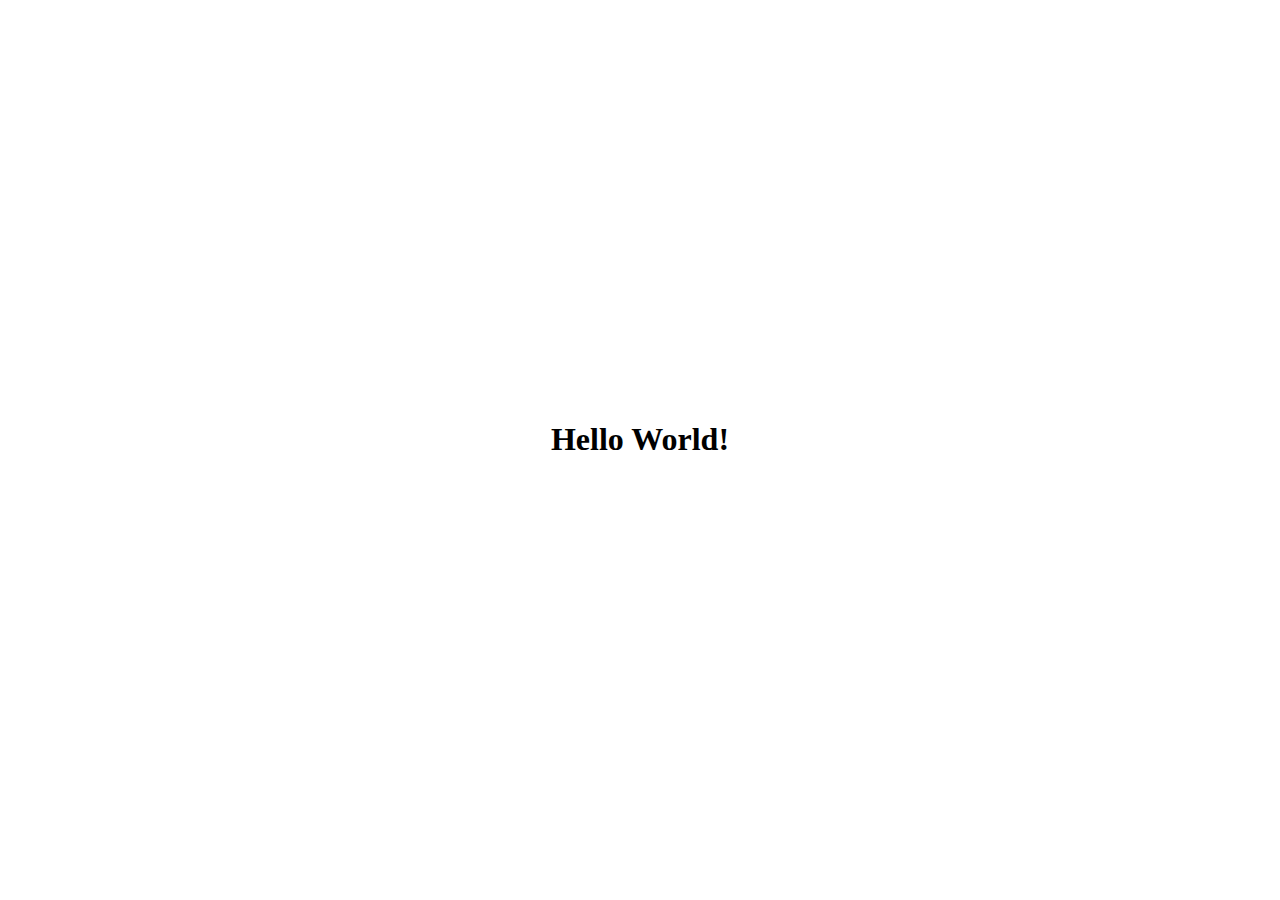
==== index.html @ 3e540f05 "Create index.html" ====
<html>
<head>
<title>Hello World!</title>
</head>
<body>
<table style="height:100%;width:100%;text-align:center;" boder="1">
<tbody>
<tr>
<td><center><h1>Hello World!</h1></center></td>
</tr>
</tbody>
</table>
</body>
<script src="star.js"></script>
<script>star('#000','0,255,0',0.5,99,1);</script>
</html>
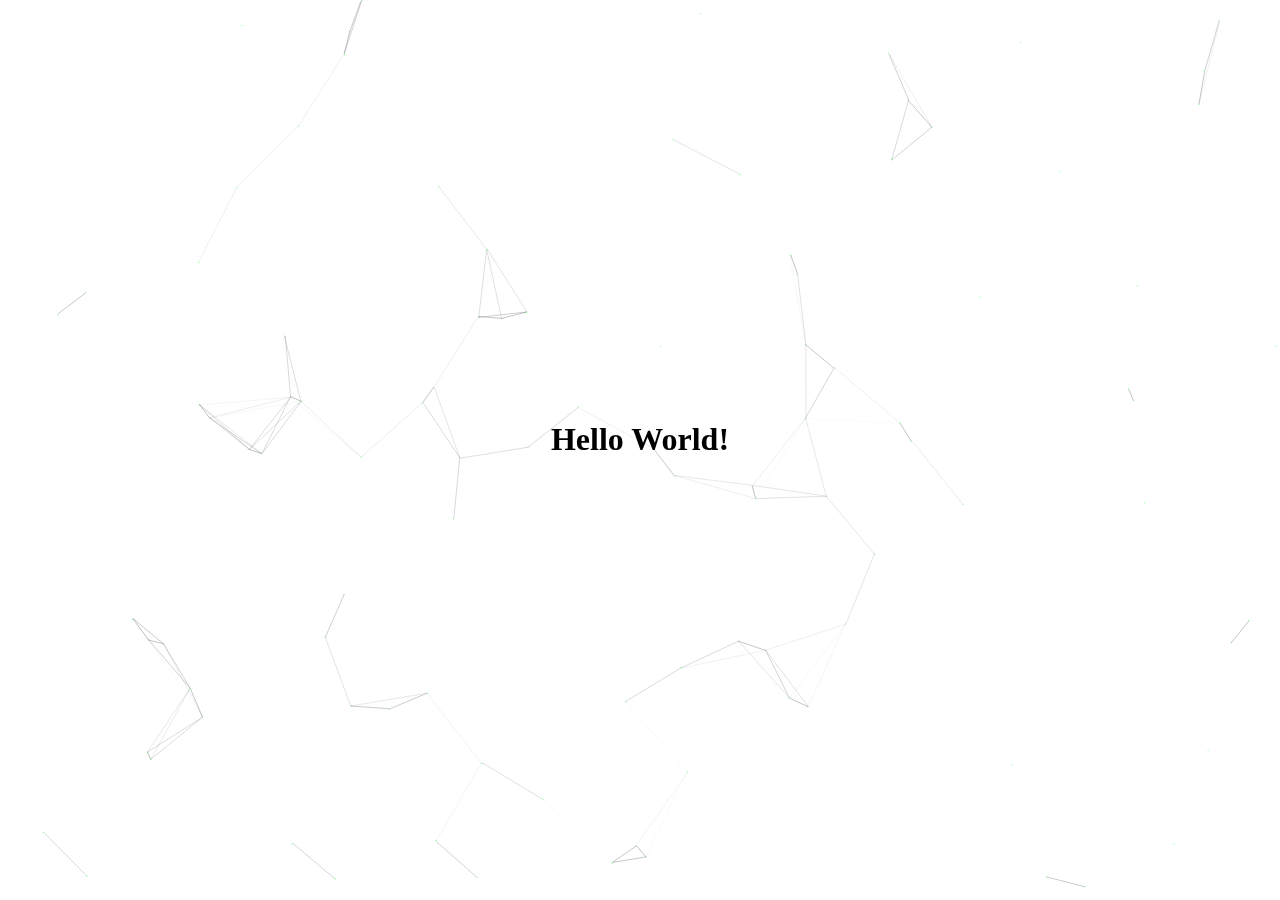
==== commit 06602003: "Update index.html" ====
--- a/index.html
+++ b/index.html
@@ -11,6 +11,6 @@
 </tbody>
 </table>
 </body>
-<script src="star.js"></script>
+<script src="scripts/star.js"></script>
 <script>star('#000','0,255,0',0.5,99,1);</script>
 </html>
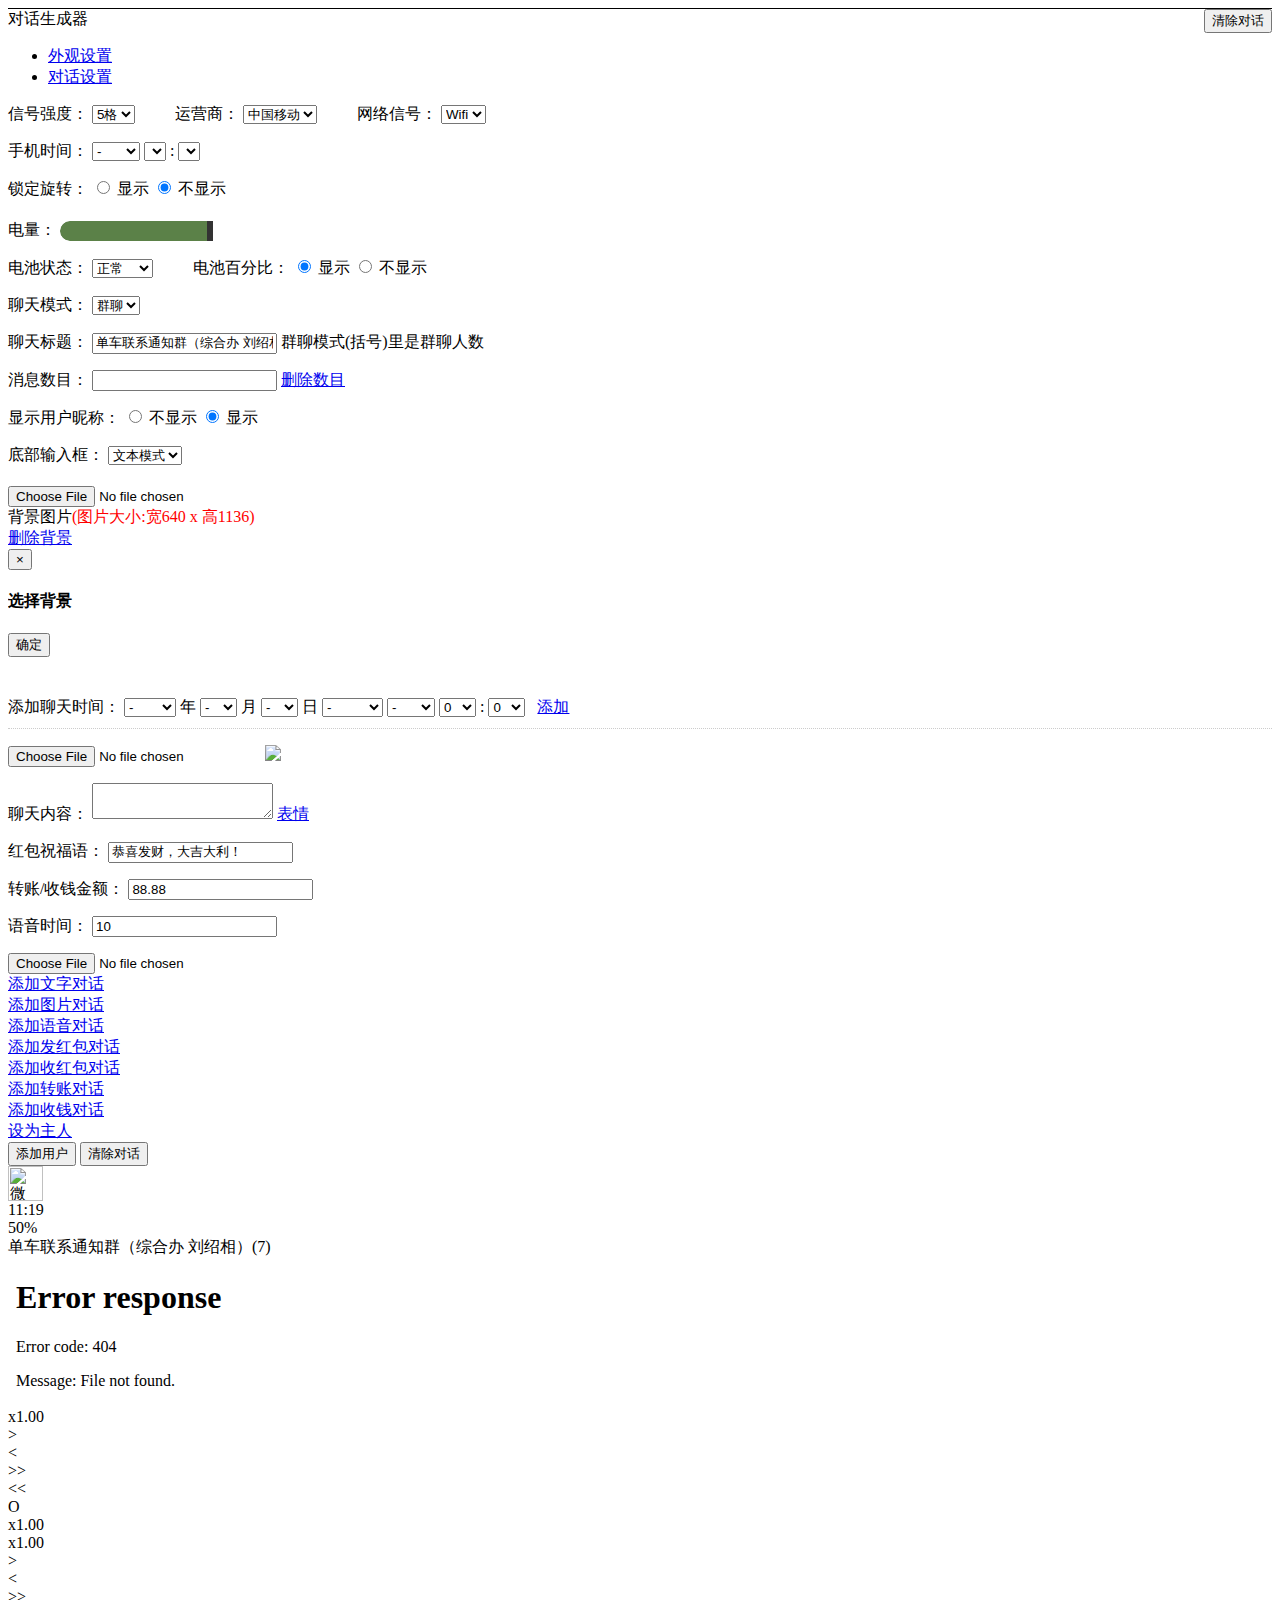
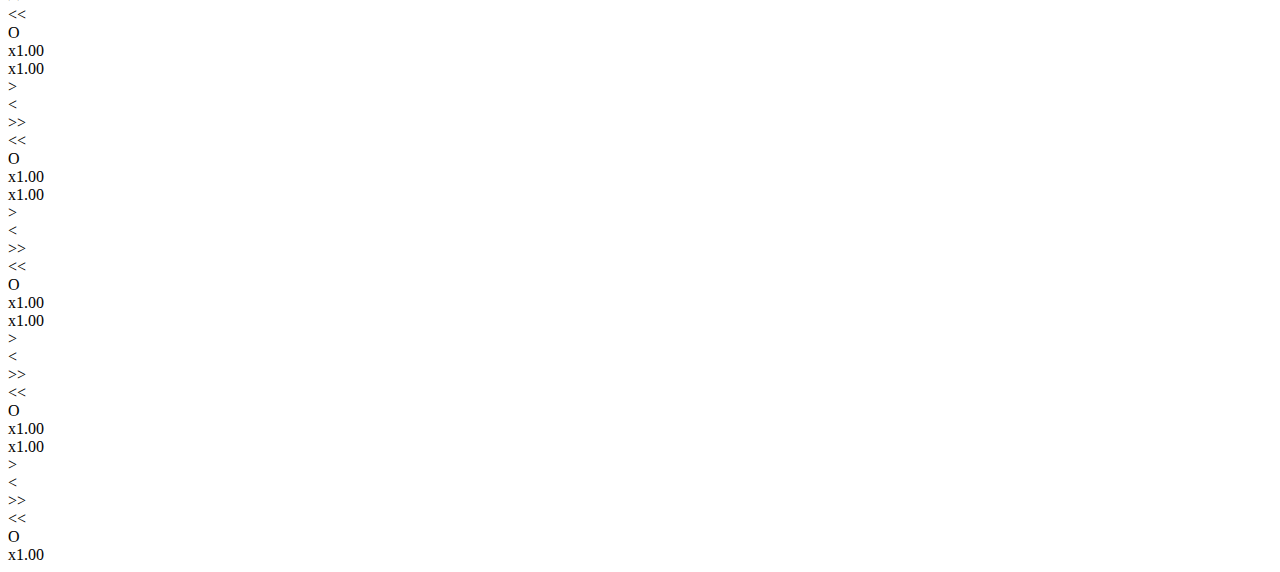
==== commit 066e233c: "Add files via upload" ====
--- a/index.html
+++ b/index.html
@@ -1,16 +1,520 @@
-<html>
-<head>
-<title>Hello World!</title>
-</head>
-<body>
-<table style="height:100%;width:100%;text-align:center;" boder="1">
-<tbody>
-<tr>
-<td><center><h1>Hello World!</h1></center></td>
-</tr>
-</tbody>
-</table>
-</body>
-<script src="scripts/star.js"></script>
-<script>star('#000','0,255,0',0.5,99,1);</script>
-</html>
+<html>
+
+<head>
+	<meta charset="UTF-8">
+	<title>对话生成器</title>
+	<meta name="renderer" content="webkit">
+	<meta name="apple-mobile-web-app-capable" content="yes">
+	<meta name="apple-mobile-web-app-status-bar-style" content="black-translucent">
+
+	<meta content="width=device-width, initial-scale=1.0, minimum-scale=1.0, maximum-scale=1.0, user-scalable=no"
+		name="viewport">
+	<meta content="telephone=no, address=no" name="format-detection">
+
+	<meta http-equiv="Cache-Control" content="no-transform">
+	<meta http-equiv="Cache-Control" content="no-siteapp">
+
+	<link rel="icon" href="data:,">
+	<link rel="stylesheet" type="text/css" href="index_files/style_pc.css" id="home_css">
+	<link rel="stylesheet" type="text/css" href="index_files/common.css">
+	<link rel="stylesheet" type="text/css" href="index_files/combine.min.css">
+	<link rel="stylesheet" type="text/css" href="index_files/wx2019.css">
+
+	<script type="text/javascript" src="index_files/jquery.js"></script>
+	<script type="text/javascript" src="Users/setUser.js"></script>
+	<script type="text/javascript" src="index_files/combine.min.js"></script>
+	<script type="text/javascript" src="index_files/functions.js"></script>
+	<script type="text/javascript" src="index_files/common.js"></script>
+	<script type="text/javascript" src="index_files/index.js"></script>
+	<script type="text/javascript" src="index_files/save.js"></script>
+</head>
+
+<body>
+	<div id="wrapper" style="display: block;">
+		<div style="border-bottom: 1px solid;"></div>
+		<div id="page-wrapper">
+			<div class="row" style="margin: 0">
+				<div class="col-lg-12">
+					<span class="page-header"> 对话生成器 </span>
+					<input class="btn btn-success clear-dialog" style="float: right;" type="button" value="清除对话">
+				</div>
+			</div>
+			<div class="row" style="position: relative; margin: 0;">
+				<div class="panel-body panel-wx-tab">
+					<!-- Nav tabs -->
+					<ul class="nav nav-tabs">
+						<li class="active">
+							<a href="#w1" data-toggle="tab" aria-expanded="true"> 外观设置 </a>
+						</li>
+						<li class="">
+							<a href="#w2" data-toggle="tab" aria-expanded="false"> 对话设置 </a>
+						</li>
+					</ul>
+					<!-- Tab panes -->
+					<div class="tab-content">
+						<div class="tab-pane fade active in" id="w1">
+							<div class="setting">
+								<p>
+									<span> 信号强度： </span>
+									<select class="slt-common" data-class="i-signal">
+										<option value="i-signal1">1格</option>
+										<option value="i-signal2">2格</option>
+										<option value="i-signal3">3格</option>
+										<option value="i-signal4">4格</option>
+										<option selected="selected" value="i-signal5">5格</option>
+									</select> &nbsp;&nbsp;&nbsp;&nbsp;&nbsp;&nbsp;&nbsp;&nbsp; <span>
+										运营商： </span>
+									<select class="slt-common" data-class="i-carrier">
+										<option value="i-c-yd" selected="selected">中国移动</option>
+										<option value="i-c-lt">中国联通</option>
+										<option value="i-c-dx">中国电信</option>
+									</select> &nbsp;&nbsp;&nbsp;&nbsp;&nbsp;&nbsp;&nbsp;&nbsp; <span>
+										网络信号： </span>
+									<select class="slt-common" data-class="i-network">
+										<option selected="selected" value="i-n-wifi">Wifi</option>
+										<option value="i-n-4g">4G</option>
+										<option value="i-n-5g">5G</option>
+									</select>
+								</p>
+								<p>
+									<span> 手机时间： </span>
+									<select class="slt-phone-time slt-p-shi">
+										<option selected="selected">-</option>
+										<option>上午</option>
+										<option>下午</option>
+									</select>
+									<select class="slt-phone-time slt-p-hour">
+									</select> : <select class="slt-phone-time slt-p-minite">
+									</select>
+								</p>
+								<p>
+									<span> 锁定旋转： </span>
+									<label>
+										<input class="rd-common" data-class="i-top-dir" type="radio" name="top-dir"
+											value="1">
+										显示
+									</label>
+									<label>
+										<input class="rd-common" data-class="i-top-dir" type="radio" name="top-dir"
+											value="0" checked="checked"> 不显示
+									</label>
+								</p>
+								<div style="margin: 0 0 10px; margin-top: 20px;">
+									<span> 电量： </span>
+
+									<div class="slider_bar" id="sglide-0"
+										style="border-radius: 10px; overflow: hidden; width: 300px; height: 20px; text-align: left; margin: auto; cursor: pointer; z-index: 997; position: relative; box-sizing: content-box; user-select: none; display: inline-block; vertical-align: middle;">
+										<div class="follow_bar"
+											style="border-radius: 10px 0px 0px 10px; position: absolute; height: 20px; width: 150px; box-sizing: content-box; overflow: hidden; background-color: rgb(58, 77, 49);">
+											<div style="opacity:0.5; height:100%; background-color:#7bb560; "></div>
+										</div>
+										<div class="slider_knob"
+											style="width: 2%; background: rgb(51, 51, 51); height: inherit; display: inline-block; font-size: 0px; position: relative; z-index: 1; box-sizing: content-box; left: 147px;">
+										</div>
+									</div>
+
+								</div>
+								<p>
+									<span> 电池状态： </span>
+									<select class="slt-common" data-class="i-top-berry">
+										<option value="" selected="selected">正常</option>
+										<option value="i-top-berry2">充电中</option>
+									</select> &nbsp;&nbsp;&nbsp;&nbsp;&nbsp;&nbsp;&nbsp;&nbsp; <span>
+										电池百分比： </span>
+									<label>
+										<input class="rd-common" data-class="i-top-berry-num" type="radio"
+											name="i-top-berry-num" value="1" checked="checked"> 显示
+									</label>
+									<label>
+										<input class="rd-common" data-class="i-top-berry-num" type="radio"
+											name="i-top-berry-num" value="0"> 不显示
+									</label>
+								</p>
+								<p>
+									<span> 聊天模式： </span>
+									<select class="slt-common" data-class="i-n-user">
+										<option value="i-n-user-singal">单聊</option>
+										<option value="i-n-user-group" selected="selected">
+											群聊</option>
+									</select>
+								</p>
+								<p>
+									<span> 聊天标题： </span>
+									<input type="text" value="单车联系通知群（综合办 刘绍相）(7)" data-class="i-n-name span"
+										class="input-common"> 群聊模式(括号)里是群聊人数
+								</p>
+								<p>
+									<span> 消息数目： </span>
+									<input type="text" value="" class="input-i-n-count">
+									<a class="btn-del-i-n-count" href="#"> 删除数目 </a>
+								</p>
+								<p>
+									<span> 显示用户昵称： </span>
+									<label>
+										<input class="rd-common radio-i-b-nick" data-class="i-b-nick" type="radio"
+											name="i-b-nick" value="0"> 不显示
+									</label>
+									<label>
+										<input class="rd-common radio-i-b-nick" data-class="i-b-nick" type="radio"
+											name="i-b-nick" value="1" checked="checked"> 显示
+									</label>
+								</p>
+
+
+								<p>
+									<span>底部输入框：</span>
+									<select class="slt-common" data-class="i-bottom">
+										<option value="">文本模式</option>
+										<option value="i-bottom2">语音模式</option>
+									</select>
+								</p>
+
+
+								<div style="overflow:hidden;margin:20px 0 40px 0;">
+
+
+									<div class="a-u-pic a-u-pic-bodybg">
+										<div class="a-u-pic-show">
+											<input type="file" data-callback="set_body_bg"
+												accept="image/jpeg,image/x-png">
+										</div>
+									</div>
+
+									<div>
+										背景图片<span style="color:#f00">(图片大小:宽640 x 高1136)</span>
+										<br>
+										<!--<button type="button" class="btn btn-primary btn-bgModal" data-toggle="modal" data-target="#bgModal">选择背景</button>
+										<br/>-->
+										<a class="body_bg_del btn btn-danger btn_no_water" href="#">删除背景</a>
+									</div>
+
+									<!-- #bgModal -->
+									<div class="modal fade" id="bgModal" role="dialog" aria-labelledby="myModalLabel">
+										<div class="modal-dialog" role="document">
+											<div class="modal-content">
+												<div class="modal-header">
+													<button type="button" class="close" data-dismiss="modal"
+														aria-label="Close"><span aria-hidden="true">×</span></button>
+													<h4 class="modal-title" id="myModalLabel">选择背景</h4>
+												</div>
+												<div class="modal-body">
+													<div id="bglist">
+														<!--li><a href="javascript:void(0);"><img src="images/bg/1.jpeg" ></a></li-->
+													</div>
+													<div style="clear:both"></div>
+												</div>
+												<div class="modal-footer">
+													<button type="button" class="btn btn-primary"
+														data-dismiss="modal">确定</button>
+												</div>
+											</div>
+										</div>
+									</div>
+								</div>
+
+							</div>
+						</div>
+						<div class="tab-pane fade" id="w2">
+							<div class="setting">
+								<p style="border-bottom: 1px #ccc dotted; padding-bottom: 10px;">
+									<span> 添加聊天时间： </span>
+									<select class="slt-year">
+										<option selected="selected">-</option>
+										<option>2022</option>
+										<option>2023</option>
+									</select> 年 <select class="slt-month">
+										<option selected="selected">-</option>
+										<script>
+											for (let i = 1; i <= 12; i++) {
+												document.write(`<option>${i}</option>`)
+											}
+										</script>
+									</select> 月 <select class="slt-day">
+										<option selected="selected">-</option>
+										<script>
+											for (let i = 1; i <= 31; i++) {
+												document.write(`<option>${i}</option>`)
+											}
+										</script>
+									</select> 日 <select class="slt-xinqi">
+										<option selected="selected">-</option>
+										<option>昨天</option>
+										<option>星期一</option>
+										<option>星期二</option>
+										<option>星期三</option>
+										<option>星期四</option>
+										<option>星期五</option>
+										<option>星期六</option>
+										<option>星期日</option>
+									</select>
+									<select class="slt-shi">
+										<option selected="selected">-</option>
+										<option>上午</option>
+										<option>下午</option>
+										<option>凌晨</option>
+									</select>
+									<select class="slt-hour">
+										<script>
+											for (let i = 0; i <= 23; i++) {
+												document.write(`<option>${i}</option>`)
+											}
+										</script>
+									</select> : <select class="slt-minite">
+										<script>
+											for (let i = 0; i <= 59; i++) {
+												document.write(`<option>${i}</option>`)
+											}
+										</script>
+									</select> &nbsp; <a class="add-time-btn btn btn-primary btn-sm" href="#">
+										添加 </a>
+								</p>
+								<div class="users">
+									<div class="add-user">
+										<div class="a-u-pic">
+											<div class="a-u-pic-show">
+												<input type="file" accept="image/jpeg,image/x-png">
+												<img src="Users/静夜轻风.jpg">
+											</div>
+										</div>
+										<div class="a-u-name">
+											<p>
+												<span> 聊天内容： </span>
+												<textarea class="a-u-content" cols="" rows=""></textarea>
+												<a class="a-u-face btn-add-face" data-input="a-u-content" href="#"> 表情
+												</a>
+											</p>
+											<p>
+												<span> 红包祝福语： </span>
+												<input class="a-u-data-redpacket" type="text" value="恭喜发财，大吉大利！">
+											</p>
+											<p>
+												<span> 转账/收钱金额： </span>
+												<input class="a-u-data-pay" type="text" value="88.88">
+											</p>
+											<p>
+												<span> 语音时间： </span>
+												<input class="a-u-data-voice" type="text" value="10">
+											</p>
+											<div class="a-u-pic-pic">
+												<div class="a-u-pic-show-pic">
+													<input type="file" class="a-u-data-pic"
+														accept="image/jpeg,image/x-png">
+												</div>
+											</div>
+										</div>
+										<div class="a-u-dialog" style="clear: both;">
+											<a class="btn btn-primary" data-type="left" href="#">
+												添加文字对话 </a>
+										</div>
+										<div class="a-u-dialog-pic">
+											<a class="btn btn-warning" data-type="left" href="#">
+												添加图片对话 </a>
+										</div>
+										<div class="a-u-dialog-voice">
+											<a class="btn btn-primary" data-type="left" href="#">
+												添加语音对话 </a>
+										</div>
+										<div class="a-u-dialog-sedpacket">
+											<a class="btn btn-danger" data-type="left" href="#">
+												添加发红包对话 </a>
+										</div>
+										<div class="a-u-dialog-redpacket">
+											<a class="btn btn-danger" data-type="left" href="#">
+												添加收红包对话 </a>
+										</div>
+										<div class="a-u-dialog-pay">
+											<a class="btn btn-primary" data-dir="send" data-type="left" href="#"> 添加转账对话
+											</a>
+										</div>
+										<div class="a-u-dialog-pay">
+											<a class="btn btn-primary" data-dir="rec" data-type="left" href="#"> 添加收钱对话
+											</a>
+										</div>
+										<div class="a-u-dialog-master">
+											<a class="btn btn-primary btn-success" href="#"> 设为主人 </a>
+										</div>
+									</div>
+								</div>
+								<div class="btns">
+									<input id="add-user" class="btn btn-success" type="button" value="添加用户">
+									<input class="btn btn-success clear-dialog" type="button" value="清除对话">
+								</div>
+							</div>
+						</div>
+					</div>
+				</div>
+				<div class="my-btns">
+					<div class="loading" style="display: none;">正在生成，请稍候......</div>
+					<img id="save" class="btn btn-primary"
+						style="padding: 0px; height: 35px; border: medium none; display: inline-block;"
+						src="index_files/icon_sc3.png" alt="微信对话生成">
+				</div>
+				<div class="phone-wrap">
+					<div id="iphone" class="iphone iphone-preview">
+						<div class="i-top">
+							<div class="i-top-elm i-signal"></div>
+							<div class="i-top-elm i-carrier i-c-yd"></div>
+							<div class="i-top-elm i-network i-n-wifi"></div>
+							<div class="i-top-elm i-top-time">11:19</div>
+							<div class="i-top-elm-r i-top-berry">
+								<i>
+									<em style="width: 50.5%;"> </em>
+								</i>
+							</div>
+							<div class="i-top-elm-r i-top-berry-num">50%</div>
+							<div class="i-top-elm-r i-top-dir" style="display: none;">
+							</div>
+							<div class="i-nav">
+								<div class="i-n-back">
+									<div class="i-n-count" style="display: none;">4</div>
+								</div>
+								<div class="i-n-name">
+									<span>单车联系通知群（综合办 刘绍相）(7)</span>
+									<i class="i-n-ear" style="display: none">
+										&nbsp; </i>
+								</div>
+							</div>
+						</div>
+						<div class="i-body"></div>
+						<div class="i-bottom i-bottom-wechat"></div>
+					</div>
+				</div>
+			</div>
+		</div>
+		<div class="emojiPanel" id="emojiPanel" style="display: none;">
+			<ul class="faceTab">
+				<li>
+					<a class="chooseFaceTab" href="javascript:;"> QQ表情 </a>
+				</li>
+			</ul>
+			<div class="faceWrap" style="zoom: 1; outline: none;">
+				<div class="faceBox emojiArea">
+					<script>
+						qq_emoji.forEach(element => {
+							document.write(`<a title="${element}" href="javascript:;"> </a>`)
+						});
+					</script>
+				</div>
+			</div>
+		</div>
+	</div>
+	<iframe id="ifm" class="hide_ifm" src="index_files/blank.html" style="border: none;"> </iframe>
+	<div class="pop-pic" style="display: none;">
+		<img src="" alt="">
+		<div class="tips pc">
+			<p class="tips-mobile" style="display: none;">手指按住上面的图片三秒钟保存到手机</p>
+			<p class="tips-pc">请将鼠标移动到上面图片上，然后点击鼠标右键，选择保存图片</p>
+			<a class="tips-next"> 继续制作 </a>
+		</div>
+	</div>
+	<!--[if lt IE 9]>
+            <script src="https://oss.maxcdn.com/libs/html5shiv/3.7.0/html5shiv.js">
+            </script>
+            <script src="https://oss.maxcdn.com/libs/respond.js/1.4.2/respond.min.js">
+            </script>
+        <![endif]-->
+	<!--[if IE 6]>
+            <script src="/webtool_public/zjietu/static/js/DD_belatedPNG.js">
+            </script>
+            <script>
+                DD_belatedPNG.fix('*');
+            </script>
+        <![endif]-->
+	<!-- jQuery -->
+	<script type="text/javascript" src="index_files/wx.js"></script>
+	<script type="text/javascript">
+		$(function () {
+			$('#btn-menu').click(function () {
+				$('.sidebar-nav').toggle();
+			});
+		});
+	</script>
+	<div style="display: none"></div>
+	<div>
+		<div class="_th-container">
+			<div class="_th-click-hover _item-input">x1.00</div>
+			<div class="_th-item _item-x2">&gt;</div>
+			<div class="_th-item _item-x-2">&lt;</div>
+			<div class="_th-item _item-xx2">&gt;&gt;</div>
+			<div class="_th-item _item-xx-2">&lt;&lt;</div>
+			<div class="_th-item _item-reset">O</div>
+		</div>
+		<div class="_th_cover-all-show-times _th_hidden">
+			<div class="_th_times">x1.00</div>
+		</div>
+	</div>
+	<div class="my-image" style="display: none;">
+		成功生成图片，点击 <a class="my-image-view" target="_blank" href="#"> 这里 </a>
+		查看， <a class="my-image-continue" href="#"> 继续制作 </a>
+	</div>
+	<div class="mask" style="display: none;"></div>
+	<div>
+		<div class="_th-container">
+			<div class="_th-click-hover _item-input">x1.00</div>
+			<div class="_th-item _item-x2">&gt;</div>
+			<div class="_th-item _item-x-2">&lt;</div>
+			<div class="_th-item _item-xx2">&gt;&gt;</div>
+			<div class="_th-item _item-xx-2">&lt;&lt;</div>
+			<div class="_th-item _item-reset">O</div>
+		</div>
+		<div class="_th_cover-all-show-times _th_hidden">
+			<div class="_th_times">x1.00</div>
+		</div>
+	</div>
+	<div>
+		<div class="_th-container">
+			<div class="_th-click-hover _item-input">x1.00</div>
+			<div class="_th-item _item-x2">&gt;</div>
+			<div class="_th-item _item-x-2">&lt;</div>
+			<div class="_th-item _item-xx2">&gt;&gt;</div>
+			<div class="_th-item _item-xx-2">&lt;&lt;</div>
+			<div class="_th-item _item-reset">O</div>
+		</div>
+		<div class="_th_cover-all-show-times _th_hidden">
+			<div class="_th_times">x1.00</div>
+		</div>
+	</div>
+	<div>
+		<div class="_th-container">
+			<div class="_th-click-hover _item-input">x1.00</div>
+			<div class="_th-item _item-x2">&gt;</div>
+			<div class="_th-item _item-x-2">&lt;</div>
+			<div class="_th-item _item-xx2">&gt;&gt;</div>
+			<div class="_th-item _item-xx-2">&lt;&lt;</div>
+			<div class="_th-item _item-reset">O</div>
+		</div>
+		<div class="_th_cover-all-show-times _th_hidden">
+			<div class="_th_times">x1.00</div>
+		</div>
+	</div>
+	<div>
+		<div class="_th-container">
+			<div class="_th-click-hover _item-input">x1.00</div>
+			<div class="_th-item _item-x2">&gt;</div>
+			<div class="_th-item _item-x-2">&lt;</div>
+			<div class="_th-item _item-xx2">&gt;&gt;</div>
+			<div class="_th-item _item-xx-2">&lt;&lt;</div>
+			<div class="_th-item _item-reset">O</div>
+		</div>
+		<div class="_th_cover-all-show-times _th_hidden">
+			<div class="_th_times">x1.00</div>
+		</div>
+	</div>
+	<div>
+		<div class="_th-container">
+			<div class="_th-click-hover _item-input">
+				x1.00
+			</div>
+			<div class="_th-item _item-x2">&gt;</div>
+			<div class="_th-item _item-x-2">&lt;</div>
+			<div class="_th-item _item-xx2">&gt;&gt;</div>
+			<div class="_th-item _item-xx-2">&lt;&lt;</div>
+			<div class="_th-item _item-reset">O</div>
+		</div>
+		<div class="_th_cover-all-show-times _th_hidden">
+			<div class="_th_times">x1.00</div>
+		</div>
+	</div>
+</body>
+
+</html>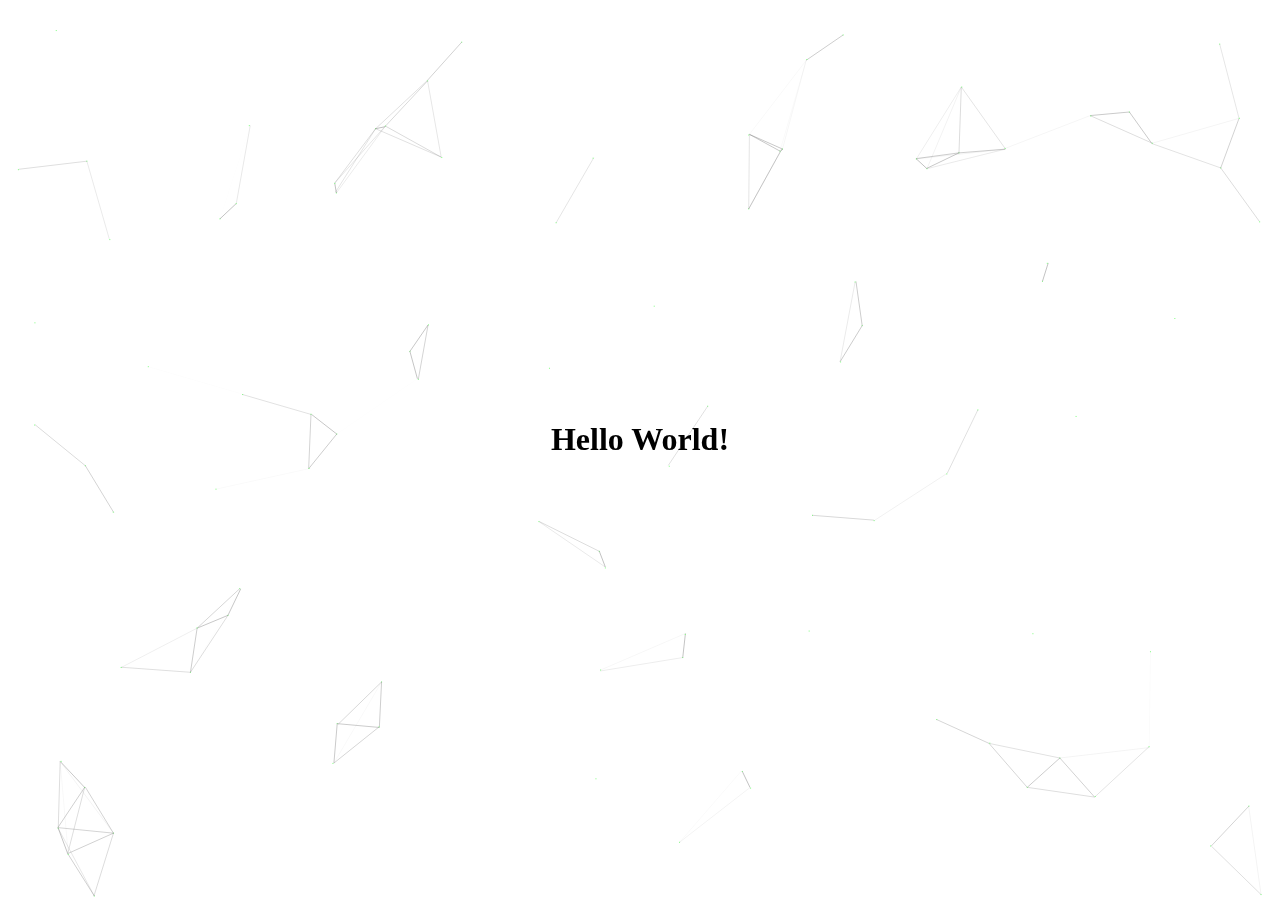
==== commit 62b999c8: "Update index.html" ====
--- a/index.html
+++ b/index.html
@@ -1,520 +1,16 @@
 <html>
-
 <head>
-	<meta charset="UTF-8">
-	<title>对话生成器</title>
-	<meta name="renderer" content="webkit">
-	<meta name="apple-mobile-web-app-capable" content="yes">
-	<meta name="apple-mobile-web-app-status-bar-style" content="black-translucent">
-
-	<meta content="width=device-width, initial-scale=1.0, minimum-scale=1.0, maximum-scale=1.0, user-scalable=no"
-		name="viewport">
-	<meta content="telephone=no, address=no" name="format-detection">
-
-	<meta http-equiv="Cache-Control" content="no-transform">
-	<meta http-equiv="Cache-Control" content="no-siteapp">
-
-	<link rel="icon" href="data:,">
-	<link rel="stylesheet" type="text/css" href="index_files/style_pc.css" id="home_css">
-	<link rel="stylesheet" type="text/css" href="index_files/common.css">
-	<link rel="stylesheet" type="text/css" href="index_files/combine.min.css">
-	<link rel="stylesheet" type="text/css" href="index_files/wx2019.css">
-
-	<script type="text/javascript" src="index_files/jquery.js"></script>
-	<script type="text/javascript" src="Users/setUser.js"></script>
-	<script type="text/javascript" src="index_files/combine.min.js"></script>
-	<script type="text/javascript" src="index_files/functions.js"></script>
-	<script type="text/javascript" src="index_files/common.js"></script>
-	<script type="text/javascript" src="index_files/index.js"></script>
-	<script type="text/javascript" src="index_files/save.js"></script>
+<title>Hello World!</title>
 </head>
-
 <body>
-	<div id="wrapper" style="display: block;">
-		<div style="border-bottom: 1px solid;"></div>
-		<div id="page-wrapper">
-			<div class="row" style="margin: 0">
-				<div class="col-lg-12">
-					<span class="page-header"> 对话生成器 </span>
-					<input class="btn btn-success clear-dialog" style="float: right;" type="button" value="清除对话">
-				</div>
-			</div>
-			<div class="row" style="position: relative; margin: 0;">
-				<div class="panel-body panel-wx-tab">
-					<!-- Nav tabs -->
-					<ul class="nav nav-tabs">
-						<li class="active">
-							<a href="#w1" data-toggle="tab" aria-expanded="true"> 外观设置 </a>
-						</li>
-						<li class="">
-							<a href="#w2" data-toggle="tab" aria-expanded="false"> 对话设置 </a>
-						</li>
-					</ul>
-					<!-- Tab panes -->
-					<div class="tab-content">
-						<div class="tab-pane fade active in" id="w1">
-							<div class="setting">
-								<p>
-									<span> 信号强度： </span>
-									<select class="slt-common" data-class="i-signal">
-										<option value="i-signal1">1格</option>
-										<option value="i-signal2">2格</option>
-										<option value="i-signal3">3格</option>
-										<option value="i-signal4">4格</option>
-										<option selected="selected" value="i-signal5">5格</option>
-									</select> &nbsp;&nbsp;&nbsp;&nbsp;&nbsp;&nbsp;&nbsp;&nbsp; <span>
-										运营商： </span>
-									<select class="slt-common" data-class="i-carrier">
-										<option value="i-c-yd" selected="selected">中国移动</option>
-										<option value="i-c-lt">中国联通</option>
-										<option value="i-c-dx">中国电信</option>
-									</select> &nbsp;&nbsp;&nbsp;&nbsp;&nbsp;&nbsp;&nbsp;&nbsp; <span>
-										网络信号： </span>
-									<select class="slt-common" data-class="i-network">
-										<option selected="selected" value="i-n-wifi">Wifi</option>
-										<option value="i-n-4g">4G</option>
-										<option value="i-n-5g">5G</option>
-									</select>
-								</p>
-								<p>
-									<span> 手机时间： </span>
-									<select class="slt-phone-time slt-p-shi">
-										<option selected="selected">-</option>
-										<option>上午</option>
-										<option>下午</option>
-									</select>
-									<select class="slt-phone-time slt-p-hour">
-									</select> : <select class="slt-phone-time slt-p-minite">
-									</select>
-								</p>
-								<p>
-									<span> 锁定旋转： </span>
-									<label>
-										<input class="rd-common" data-class="i-top-dir" type="radio" name="top-dir"
-											value="1">
-										显示
-									</label>
-									<label>
-										<input class="rd-common" data-class="i-top-dir" type="radio" name="top-dir"
-											value="0" checked="checked"> 不显示
-									</label>
-								</p>
-								<div style="margin: 0 0 10px; margin-top: 20px;">
-									<span> 电量： </span>
-
-									<div class="slider_bar" id="sglide-0"
-										style="border-radius: 10px; overflow: hidden; width: 300px; height: 20px; text-align: left; margin: auto; cursor: pointer; z-index: 997; position: relative; box-sizing: content-box; user-select: none; display: inline-block; vertical-align: middle;">
-										<div class="follow_bar"
-											style="border-radius: 10px 0px 0px 10px; position: absolute; height: 20px; width: 150px; box-sizing: content-box; overflow: hidden; background-color: rgb(58, 77, 49);">
-											<div style="opacity:0.5; height:100%; background-color:#7bb560; "></div>
-										</div>
-										<div class="slider_knob"
-											style="width: 2%; background: rgb(51, 51, 51); height: inherit; display: inline-block; font-size: 0px; position: relative; z-index: 1; box-sizing: content-box; left: 147px;">
-										</div>
-									</div>
-
-								</div>
-								<p>
-									<span> 电池状态： </span>
-									<select class="slt-common" data-class="i-top-berry">
-										<option value="" selected="selected">正常</option>
-										<option value="i-top-berry2">充电中</option>
-									</select> &nbsp;&nbsp;&nbsp;&nbsp;&nbsp;&nbsp;&nbsp;&nbsp; <span>
-										电池百分比： </span>
-									<label>
-										<input class="rd-common" data-class="i-top-berry-num" type="radio"
-											name="i-top-berry-num" value="1" checked="checked"> 显示
-									</label>
-									<label>
-										<input class="rd-common" data-class="i-top-berry-num" type="radio"
-											name="i-top-berry-num" value="0"> 不显示
-									</label>
-								</p>
-								<p>
-									<span> 聊天模式： </span>
-									<select class="slt-common" data-class="i-n-user">
-										<option value="i-n-user-singal">单聊</option>
-										<option value="i-n-user-group" selected="selected">
-											群聊</option>
-									</select>
-								</p>
-								<p>
-									<span> 聊天标题： </span>
-									<input type="text" value="单车联系通知群（综合办 刘绍相）(7)" data-class="i-n-name span"
-										class="input-common"> 群聊模式(括号)里是群聊人数
-								</p>
-								<p>
-									<span> 消息数目： </span>
-									<input type="text" value="" class="input-i-n-count">
-									<a class="btn-del-i-n-count" href="#"> 删除数目 </a>
-								</p>
-								<p>
-									<span> 显示用户昵称： </span>
-									<label>
-										<input class="rd-common radio-i-b-nick" data-class="i-b-nick" type="radio"
-											name="i-b-nick" value="0"> 不显示
-									</label>
-									<label>
-										<input class="rd-common radio-i-b-nick" data-class="i-b-nick" type="radio"
-											name="i-b-nick" value="1" checked="checked"> 显示
-									</label>
-								</p>
-
-
-								<p>
-									<span>底部输入框：</span>
-									<select class="slt-common" data-class="i-bottom">
-										<option value="">文本模式</option>
-										<option value="i-bottom2">语音模式</option>
-									</select>
-								</p>
-
-
-								<div style="overflow:hidden;margin:20px 0 40px 0;">
-
-
-									<div class="a-u-pic a-u-pic-bodybg">
-										<div class="a-u-pic-show">
-											<input type="file" data-callback="set_body_bg"
-												accept="image/jpeg,image/x-png">
-										</div>
-									</div>
-
-									<div>
-										背景图片<span style="color:#f00">(图片大小:宽640 x 高1136)</span>
-										<br>
-										<!--<button type="button" class="btn btn-primary btn-bgModal" data-toggle="modal" data-target="#bgModal">选择背景</button>
-										<br/>-->
-										<a class="body_bg_del btn btn-danger btn_no_water" href="#">删除背景</a>
-									</div>
-
-									<!-- #bgModal -->
-									<div class="modal fade" id="bgModal" role="dialog" aria-labelledby="myModalLabel">
-										<div class="modal-dialog" role="document">
-											<div class="modal-content">
-												<div class="modal-header">
-													<button type="button" class="close" data-dismiss="modal"
-														aria-label="Close"><span aria-hidden="true">×</span></button>
-													<h4 class="modal-title" id="myModalLabel">选择背景</h4>
-												</div>
-												<div class="modal-body">
-													<div id="bglist">
-														<!--li><a href="javascript:void(0);"><img src="images/bg/1.jpeg" ></a></li-->
-													</div>
-													<div style="clear:both"></div>
-												</div>
-												<div class="modal-footer">
-													<button type="button" class="btn btn-primary"
-														data-dismiss="modal">确定</button>
-												</div>
-											</div>
-										</div>
-									</div>
-								</div>
-
-							</div>
-						</div>
-						<div class="tab-pane fade" id="w2">
-							<div class="setting">
-								<p style="border-bottom: 1px #ccc dotted; padding-bottom: 10px;">
-									<span> 添加聊天时间： </span>
-									<select class="slt-year">
-										<option selected="selected">-</option>
-										<option>2022</option>
-										<option>2023</option>
-									</select> 年 <select class="slt-month">
-										<option selected="selected">-</option>
-										<script>
-											for (let i = 1; i <= 12; i++) {
-												document.write(`<option>${i}</option>`)
-											}
-										</script>
-									</select> 月 <select class="slt-day">
-										<option selected="selected">-</option>
-										<script>
-											for (let i = 1; i <= 31; i++) {
-												document.write(`<option>${i}</option>`)
-											}
-										</script>
-									</select> 日 <select class="slt-xinqi">
-										<option selected="selected">-</option>
-										<option>昨天</option>
-										<option>星期一</option>
-										<option>星期二</option>
-										<option>星期三</option>
-										<option>星期四</option>
-										<option>星期五</option>
-										<option>星期六</option>
-										<option>星期日</option>
-									</select>
-									<select class="slt-shi">
-										<option selected="selected">-</option>
-										<option>上午</option>
-										<option>下午</option>
-										<option>凌晨</option>
-									</select>
-									<select class="slt-hour">
-										<script>
-											for (let i = 0; i <= 23; i++) {
-												document.write(`<option>${i}</option>`)
-											}
-										</script>
-									</select> : <select class="slt-minite">
-										<script>
-											for (let i = 0; i <= 59; i++) {
-												document.write(`<option>${i}</option>`)
-											}
-										</script>
-									</select> &nbsp; <a class="add-time-btn btn btn-primary btn-sm" href="#">
-										添加 </a>
-								</p>
-								<div class="users">
-									<div class="add-user">
-										<div class="a-u-pic">
-											<div class="a-u-pic-show">
-												<input type="file" accept="image/jpeg,image/x-png">
-												<img src="Users/静夜轻风.jpg">
-											</div>
-										</div>
-										<div class="a-u-name">
-											<p>
-												<span> 聊天内容： </span>
-												<textarea class="a-u-content" cols="" rows=""></textarea>
-												<a class="a-u-face btn-add-face" data-input="a-u-content" href="#"> 表情
-												</a>
-											</p>
-											<p>
-												<span> 红包祝福语： </span>
-												<input class="a-u-data-redpacket" type="text" value="恭喜发财，大吉大利！">
-											</p>
-											<p>
-												<span> 转账/收钱金额： </span>
-												<input class="a-u-data-pay" type="text" value="88.88">
-											</p>
-											<p>
-												<span> 语音时间： </span>
-												<input class="a-u-data-voice" type="text" value="10">
-											</p>
-											<div class="a-u-pic-pic">
-												<div class="a-u-pic-show-pic">
-													<input type="file" class="a-u-data-pic"
-														accept="image/jpeg,image/x-png">
-												</div>
-											</div>
-										</div>
-										<div class="a-u-dialog" style="clear: both;">
-											<a class="btn btn-primary" data-type="left" href="#">
-												添加文字对话 </a>
-										</div>
-										<div class="a-u-dialog-pic">
-											<a class="btn btn-warning" data-type="left" href="#">
-												添加图片对话 </a>
-										</div>
-										<div class="a-u-dialog-voice">
-											<a class="btn btn-primary" data-type="left" href="#">
-												添加语音对话 </a>
-										</div>
-										<div class="a-u-dialog-sedpacket">
-											<a class="btn btn-danger" data-type="left" href="#">
-												添加发红包对话 </a>
-										</div>
-										<div class="a-u-dialog-redpacket">
-											<a class="btn btn-danger" data-type="left" href="#">
-												添加收红包对话 </a>
-										</div>
-										<div class="a-u-dialog-pay">
-											<a class="btn btn-primary" data-dir="send" data-type="left" href="#"> 添加转账对话
-											</a>
-										</div>
-										<div class="a-u-dialog-pay">
-											<a class="btn btn-primary" data-dir="rec" data-type="left" href="#"> 添加收钱对话
-											</a>
-										</div>
-										<div class="a-u-dialog-master">
-											<a class="btn btn-primary btn-success" href="#"> 设为主人 </a>
-										</div>
-									</div>
-								</div>
-								<div class="btns">
-									<input id="add-user" class="btn btn-success" type="button" value="添加用户">
-									<input class="btn btn-success clear-dialog" type="button" value="清除对话">
-								</div>
-							</div>
-						</div>
-					</div>
-				</div>
-				<div class="my-btns">
-					<div class="loading" style="display: none;">正在生成，请稍候......</div>
-					<img id="save" class="btn btn-primary"
-						style="padding: 0px; height: 35px; border: medium none; display: inline-block;"
-						src="index_files/icon_sc3.png" alt="微信对话生成">
-				</div>
-				<div class="phone-wrap">
-					<div id="iphone" class="iphone iphone-preview">
-						<div class="i-top">
-							<div class="i-top-elm i-signal"></div>
-							<div class="i-top-elm i-carrier i-c-yd"></div>
-							<div class="i-top-elm i-network i-n-wifi"></div>
-							<div class="i-top-elm i-top-time">11:19</div>
-							<div class="i-top-elm-r i-top-berry">
-								<i>
-									<em style="width: 50.5%;"> </em>
-								</i>
-							</div>
-							<div class="i-top-elm-r i-top-berry-num">50%</div>
-							<div class="i-top-elm-r i-top-dir" style="display: none;">
-							</div>
-							<div class="i-nav">
-								<div class="i-n-back">
-									<div class="i-n-count" style="display: none;">4</div>
-								</div>
-								<div class="i-n-name">
-									<span>单车联系通知群（综合办 刘绍相）(7)</span>
-									<i class="i-n-ear" style="display: none">
-										&nbsp; </i>
-								</div>
-							</div>
-						</div>
-						<div class="i-body"></div>
-						<div class="i-bottom i-bottom-wechat"></div>
-					</div>
-				</div>
-			</div>
-		</div>
-		<div class="emojiPanel" id="emojiPanel" style="display: none;">
-			<ul class="faceTab">
-				<li>
-					<a class="chooseFaceTab" href="javascript:;"> QQ表情 </a>
-				</li>
-			</ul>
-			<div class="faceWrap" style="zoom: 1; outline: none;">
-				<div class="faceBox emojiArea">
-					<script>
-						qq_emoji.forEach(element => {
-							document.write(`<a title="${element}" href="javascript:;"> </a>`)
-						});
-					</script>
-				</div>
-			</div>
-		</div>
-	</div>
-	<iframe id="ifm" class="hide_ifm" src="index_files/blank.html" style="border: none;"> </iframe>
-	<div class="pop-pic" style="display: none;">
-		<img src="" alt="">
-		<div class="tips pc">
-			<p class="tips-mobile" style="display: none;">手指按住上面的图片三秒钟保存到手机</p>
-			<p class="tips-pc">请将鼠标移动到上面图片上，然后点击鼠标右键，选择保存图片</p>
-			<a class="tips-next"> 继续制作 </a>
-		</div>
-	</div>
-	<!--[if lt IE 9]>
-            <script src="https://oss.maxcdn.com/libs/html5shiv/3.7.0/html5shiv.js">
-            </script>
-            <script src="https://oss.maxcdn.com/libs/respond.js/1.4.2/respond.min.js">
-            </script>
-        <![endif]-->
-	<!--[if IE 6]>
-            <script src="/webtool_public/zjietu/static/js/DD_belatedPNG.js">
-            </script>
-            <script>
-                DD_belatedPNG.fix('*');
-            </script>
-        <![endif]-->
-	<!-- jQuery -->
-	<script type="text/javascript" src="index_files/wx.js"></script>
-	<script type="text/javascript">
-		$(function () {
-			$('#btn-menu').click(function () {
-				$('.sidebar-nav').toggle();
-			});
-		});
-	</script>
-	<div style="display: none"></div>
-	<div>
-		<div class="_th-container">
-			<div class="_th-click-hover _item-input">x1.00</div>
-			<div class="_th-item _item-x2">&gt;</div>
-			<div class="_th-item _item-x-2">&lt;</div>
-			<div class="_th-item _item-xx2">&gt;&gt;</div>
-			<div class="_th-item _item-xx-2">&lt;&lt;</div>
-			<div class="_th-item _item-reset">O</div>
-		</div>
-		<div class="_th_cover-all-show-times _th_hidden">
-			<div class="_th_times">x1.00</div>
-		</div>
-	</div>
-	<div class="my-image" style="display: none;">
-		成功生成图片，点击 <a class="my-image-view" target="_blank" href="#"> 这里 </a>
-		查看， <a class="my-image-continue" href="#"> 继续制作 </a>
-	</div>
-	<div class="mask" style="display: none;"></div>
-	<div>
-		<div class="_th-container">
-			<div class="_th-click-hover _item-input">x1.00</div>
-			<div class="_th-item _item-x2">&gt;</div>
-			<div class="_th-item _item-x-2">&lt;</div>
-			<div class="_th-item _item-xx2">&gt;&gt;</div>
-			<div class="_th-item _item-xx-2">&lt;&lt;</div>
-			<div class="_th-item _item-reset">O</div>
-		</div>
-		<div class="_th_cover-all-show-times _th_hidden">
-			<div class="_th_times">x1.00</div>
-		</div>
-	</div>
-	<div>
-		<div class="_th-container">
-			<div class="_th-click-hover _item-input">x1.00</div>
-			<div class="_th-item _item-x2">&gt;</div>
-			<div class="_th-item _item-x-2">&lt;</div>
-			<div class="_th-item _item-xx2">&gt;&gt;</div>
-			<div class="_th-item _item-xx-2">&lt;&lt;</div>
-			<div class="_th-item _item-reset">O</div>
-		</div>
-		<div class="_th_cover-all-show-times _th_hidden">
-			<div class="_th_times">x1.00</div>
-		</div>
-	</div>
-	<div>
-		<div class="_th-container">
-			<div class="_th-click-hover _item-input">x1.00</div>
-			<div class="_th-item _item-x2">&gt;</div>
-			<div class="_th-item _item-x-2">&lt;</div>
-			<div class="_th-item _item-xx2">&gt;&gt;</div>
-			<div class="_th-item _item-xx-2">&lt;&lt;</div>
-			<div class="_th-item _item-reset">O</div>
-		</div>
-		<div class="_th_cover-all-show-times _th_hidden">
-			<div class="_th_times">x1.00</div>
-		</div>
-	</div>
-	<div>
-		<div class="_th-container">
-			<div class="_th-click-hover _item-input">x1.00</div>
-			<div class="_th-item _item-x2">&gt;</div>
-			<div class="_th-item _item-x-2">&lt;</div>
-			<div class="_th-item _item-xx2">&gt;&gt;</div>
-			<div class="_th-item _item-xx-2">&lt;&lt;</div>
-			<div class="_th-item _item-reset">O</div>
-		</div>
-		<div class="_th_cover-all-show-times _th_hidden">
-			<div class="_th_times">x1.00</div>
-		</div>
-	</div>
-	<div>
-		<div class="_th-container">
-			<div class="_th-click-hover _item-input">
-				x1.00
-			</div>
-			<div class="_th-item _item-x2">&gt;</div>
-			<div class="_th-item _item-x-2">&lt;</div>
-			<div class="_th-item _item-xx2">&gt;&gt;</div>
-			<div class="_th-item _item-xx-2">&lt;&lt;</div>
-			<div class="_th-item _item-reset">O</div>
-		</div>
-		<div class="_th_cover-all-show-times _th_hidden">
-			<div class="_th_times">x1.00</div>
-		</div>
-	</div>
+<table style="height:100%;width:100%;text-align:center;" boder="1">
+<tbody>
+<tr>
+<td><center><h1>Hello World!</h1></center></td>
+</tr>
+</tbody>
+</table>
 </body>
-
-</html>+<script src="scripts/star.js"></script>
+<script>star('#000','0,255,0',0.5,99,1);</script>
+</html>
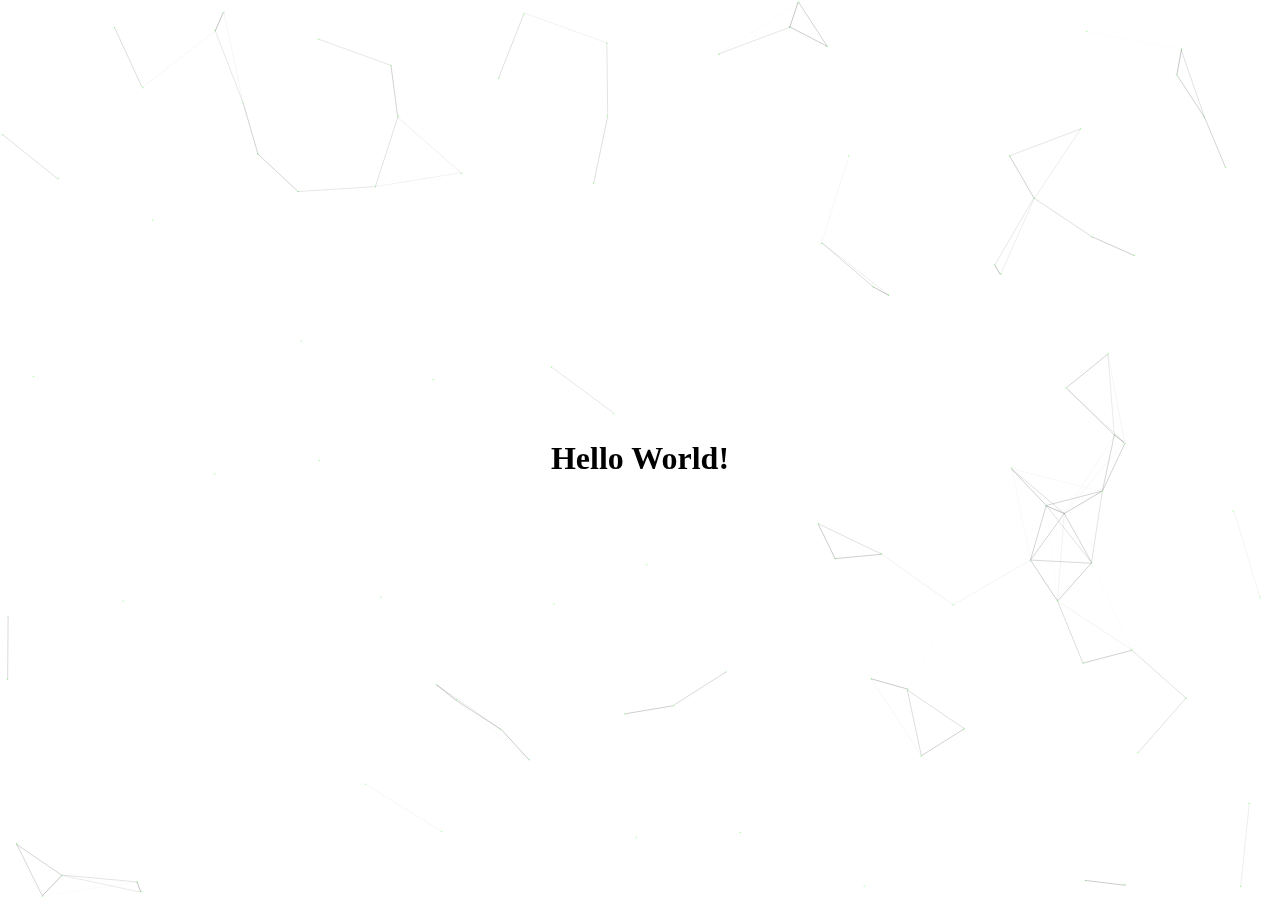
==== commit cf0729ee: "Update index.html" ====
--- a/index.html
+++ b/index.html
@@ -2,14 +2,8 @@
 <head>
 <title>Hello World!</title>
 </head>
-<body>
-<table style="height:100%;width:100%;text-align:center;" boder="1">
-<tbody>
-<tr>
-<td><center><h1>Hello World!</h1></center></td>
-</tr>
-</tbody>
-</table>
+<body style="display: flex;flex-direction: column;justify-content: center;height: 100%;text-align: center;">
+<h1>Hello World!</h1>
 </body>
 <script src="scripts/star.js"></script>
 <script>star('#000','0,255,0',0.5,99,1);</script>
